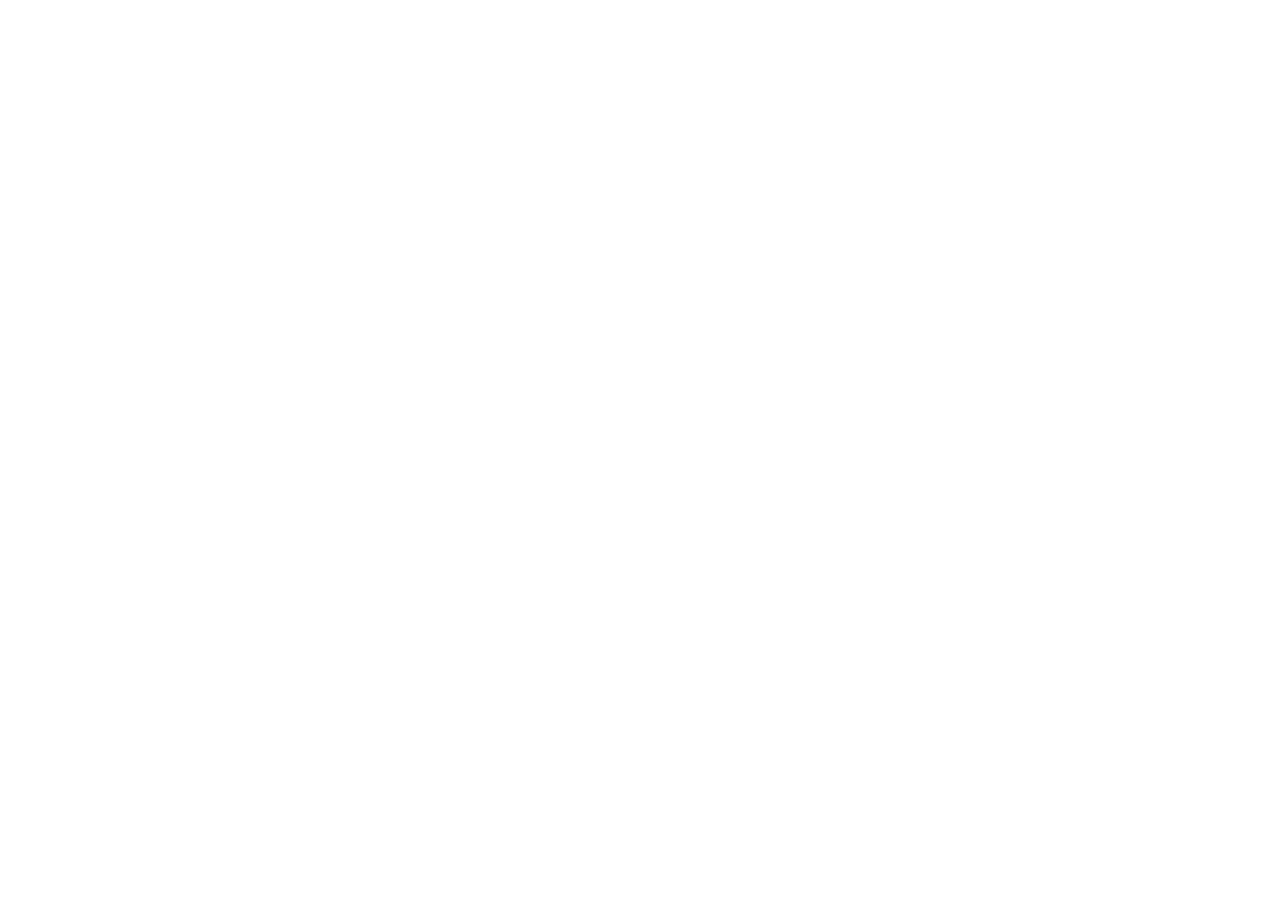
==== index.html @ b45bc99f "added" ====
<!DOCTYPE html>
<html lang="en">
<head>
    <meta charset="UTF-8">
    <meta name="viewport" content="width=device-width, initial-scale=1.0">
    <title>Document</title>
</head>
<body>
    
<script src="./java.js">

</script>
    
</body>
</html>
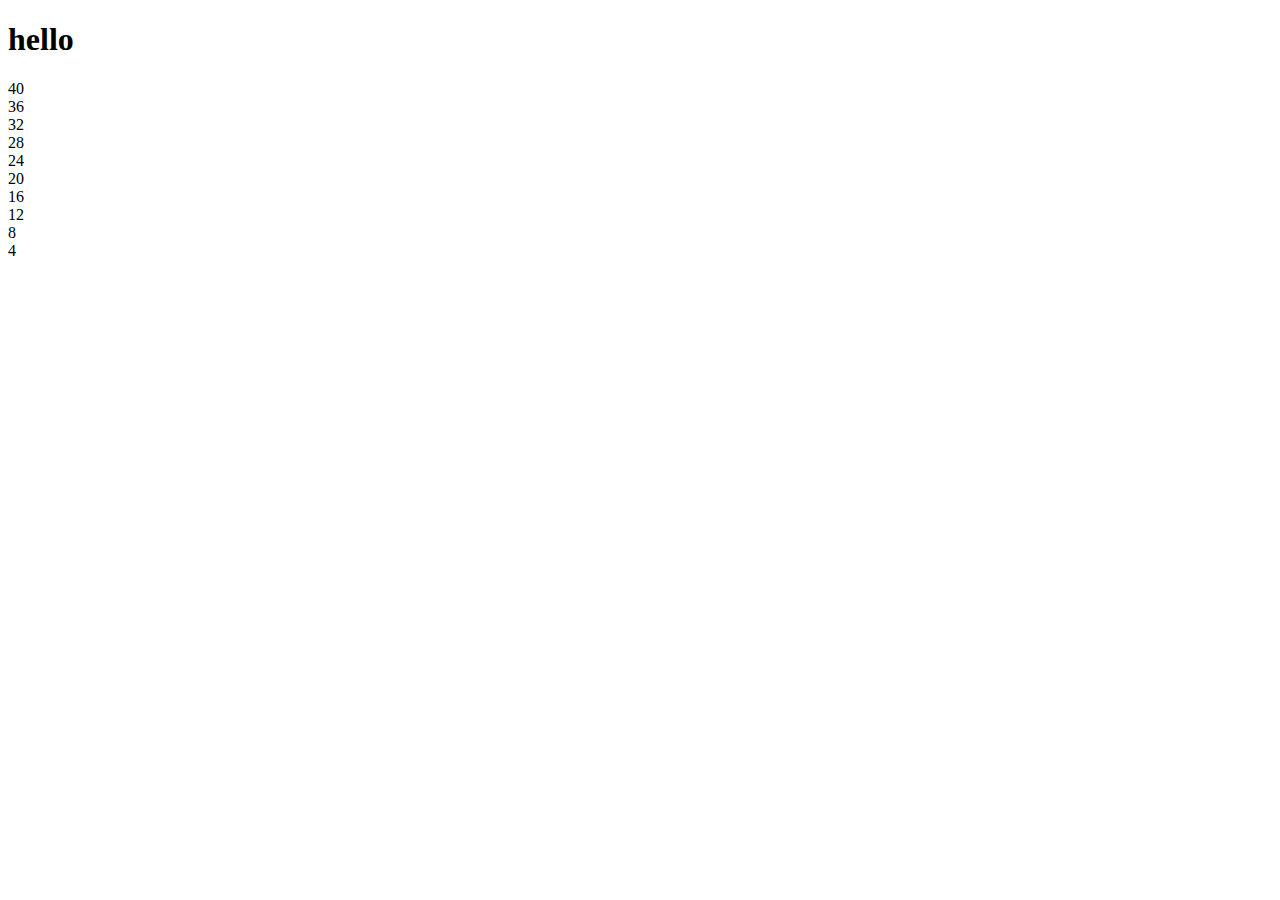
==== commit 5d6ac203: "first commit" ====
--- a/index.html
+++ b/index.html
@@ -6,7 +6,7 @@
     <title>Document</title>
 </head>
 <body>
-    
+  <h1>hello </h1>  
 <script src="./java.js">
 
 </script>
